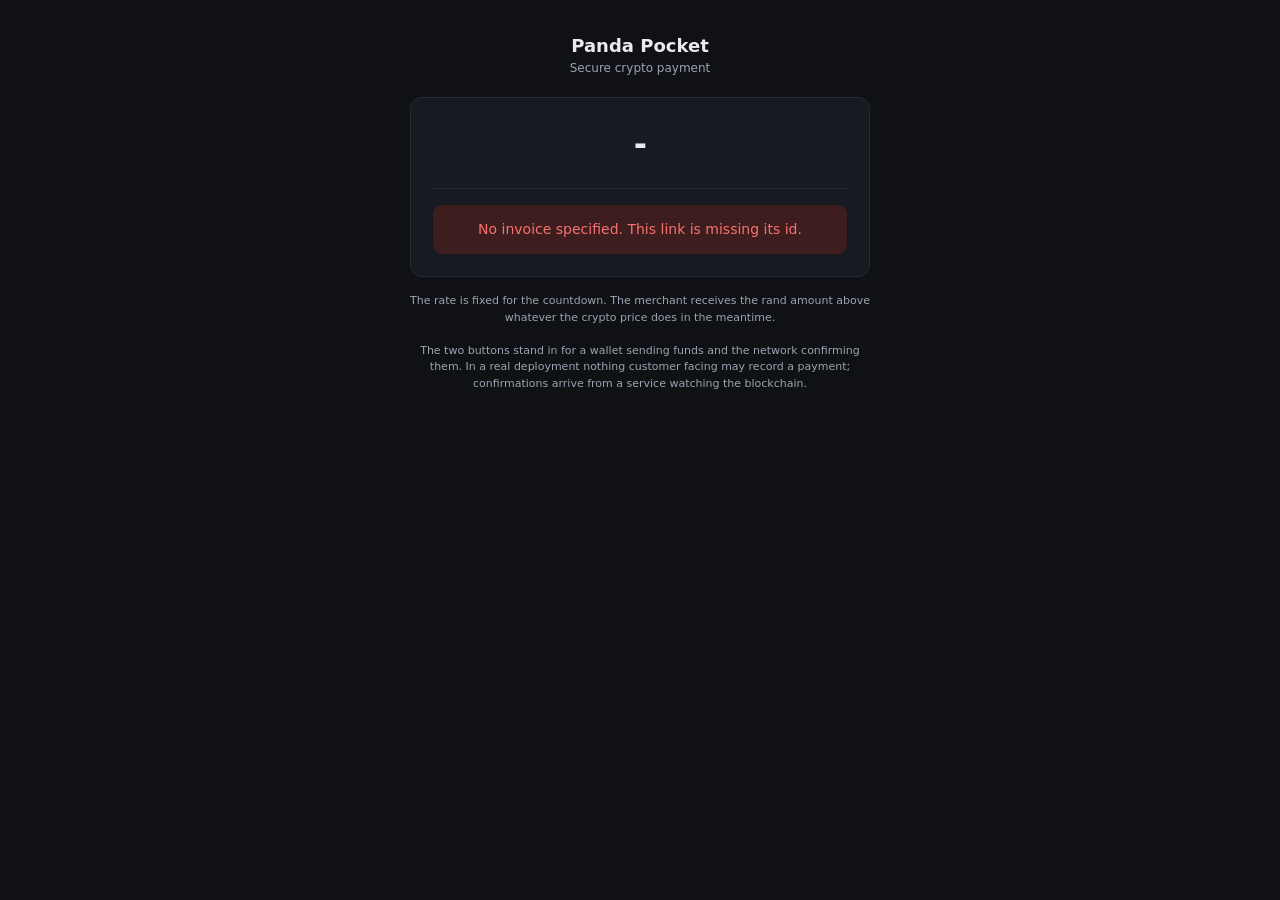
==== src/Gateway/wwwroot/checkout.html @ ac99cf25 "part7: customer checkout, demo seeding, reset script, rate limit regression fix. Code freeze." ====
<!DOCTYPE html>
<html lang="en-ZA">
<head>
  <meta charset="utf-8">
  <meta name="viewport" content="width=device-width, initial-scale=1">
  <title>Pay with crypto | Panda Pocket</title>
  <style>
    :root {
      --bg: #0f1115; --panel: #171a21; --line: #262b36;
      --ink: #e8eaed; --muted: #9aa4b2; --accent: #4ade80;
      --warn: #fbbf24; --bad: #f87171; --info: #60a5fa;
    }
    * { box-sizing: border-box; }
    body {
      margin: 0; padding: 32px 20px; background: var(--bg); color: var(--ink);
      font: 15px/1.5 ui-sans-serif, system-ui, "Segoe UI", sans-serif;
      display: flex; justify-content: center;
    }
    .checkout { width: 100%; max-width: 460px; }
    .brand { text-align: center; margin-bottom: 20px; }
    .brand h1 { margin: 0; font-size: 18px; font-weight: 650; }
    .brand .sub { color: var(--muted); font-size: 12px; }
    .card {
      background: var(--panel); border: 1px solid var(--line);
      border-radius: 12px; padding: 22px;
    }
    .amount { text-align: center; padding-bottom: 18px; border-bottom: 1px solid var(--line); }
    .amount .zar { font-size: 32px; font-weight: 680; letter-spacing: -.02em; }
    .amount .ref { color: var(--muted); font-size: 13px; margin-top: 2px; }
    .crypto {
      margin: 18px 0; padding: 14px; border-radius: 9px;
      background: #0d0f14; border: 1px solid var(--line); text-align: center;
    }
    .crypto .big {
      font-family: ui-monospace, Consolas, monospace;
      font-size: 21px; font-weight: 650; color: var(--accent); word-break: break-all;
    }
    .crypto .rate { color: var(--muted); font-size: 11px; margin-top: 4px; }
    .field { margin-top: 14px; }
    .field label { display: block; font-size: 11px; text-transform: uppercase;
      letter-spacing: .06em; color: var(--muted); margin-bottom: 5px; }
    .addr {
      display: flex; gap: 8px; align-items: stretch;
    }
    .addr code {
      flex: 1; background: #0d0f14; border: 1px solid var(--line); border-radius: 7px;
      padding: 10px; font-family: ui-monospace, Consolas, monospace; font-size: 11px;
      word-break: break-all; color: var(--ink);
    }
    button {
      border: none; border-radius: 7px; cursor: pointer; font: inherit;
      font-weight: 650; padding: 10px 14px;
    }
    .copy { background: transparent; color: var(--ink); border: 1px solid var(--line); white-space: nowrap; }
    .pay { width: 100%; margin-top: 18px; background: var(--accent); color: #06240f; padding: 12px; }
    .pay:hover { filter: brightness(1.08); }
    .pay:disabled { opacity: .45; cursor: not-allowed; }
    .under { width: 100%; margin-top: 8px; background: transparent;
      color: var(--muted); border: 1px solid var(--line); }
    .timer {
      margin-top: 18px; text-align: center; padding: 12px;
      border-radius: 9px; background: #0d0f14; border: 1px solid var(--line);
    }
    .timer .t { font-family: ui-monospace, Consolas, monospace; font-size: 26px; font-weight: 650; }
    .timer .l { color: var(--muted); font-size: 11px; text-transform: uppercase; letter-spacing: .06em; }
    .timer.urgent .t { color: var(--warn); }
    .timer.dead .t { color: var(--bad); }
    .state { margin-top: 16px; padding: 14px; border-radius: 9px; text-align: center; font-size: 14px; }
    .state.ok { background: #14361f; color: var(--accent); }
    .state.bad { background: #3d1d1d; color: var(--bad); }
    .state.warn { background: #4a3410; color: var(--warn); }
    .note { color: var(--muted); font-size: 11px; text-align: center; margin-top: 16px; line-height: 1.5; }
    .hidden { display: none; }
    a { color: var(--info); }
  </style>
</head>
<body>

<div class="checkout">
  <div class="brand">
    <h1>Panda Pocket</h1>
    <div class="sub">Secure crypto payment</div>
  </div>

  <div class="card" id="card">
    <div class="amount">
      <div class="zar" id="zar">-</div>
      <div class="ref" id="ref"></div>
    </div>

    <div id="payable">
      <div class="crypto">
        <div class="big" id="cryptoAmount">-</div>
        <div class="rate" id="rate"></div>
      </div>

      <div class="field">
        <label for="addr">Send to this address</label>
        <div class="addr">
          <code id="addr">-</code>
          <button class="copy" onclick="copyAddress()">Copy</button>
        </div>
      </div>

      <div class="timer" id="timer">
        <div class="t" id="countdown">--:--</div>
        <div class="l">Rate locked for</div>
      </div>

      <button class="pay" id="payBtn" onclick="pay(false)">Simulate wallet payment</button>
      <button class="under" onclick="pay(true)">Simulate underpayment (half)</button>
    </div>

    <div id="stateBox"></div>
  </div>

  <div class="note">
    The rate is fixed for the countdown. The merchant receives the rand amount
    above whatever the crypto price does in the meantime.
    <br><br>
    The two buttons stand in for a wallet sending funds and the network
    confirming them. In a real deployment nothing customer facing may record a
    payment; confirmations arrive from a service watching the blockchain.
  </div>
</div>

<script>
// The invoice id in the URL is the whole authorisation. It is a random v4 GUID,
// so holding the link is what proves you were sent to this payment. Nothing here
// carries an API key, because the customer is not the merchant.
const id = new URLSearchParams(location.search).get('id');

const money = n => 'R' + Number(n).toLocaleString('en-ZA',
  { minimumFractionDigits: 2, maximumFractionDigits: 2 });

let secondsLeft = 0;
let finished = false;

function setState(html, cls) {
  document.getElementById('stateBox').innerHTML = `<div class="state ${cls}">${html}</div>`;
}

async function load() {
  if (!id) {
    document.getElementById('payable').classList.add('hidden');
    setState('No invoice specified. This link is missing its id.', 'bad');
    return;
  }

  try {
    const res = await fetch(`/api/checkout/${id}`);

    if (!res.ok) {
      document.getElementById('payable').classList.add('hidden');
      setState('This payment link is not valid.', 'bad');
      finished = true;
      return;
    }

    render(await res.json());
  } catch (e) {
    setState('Cannot reach the payment gateway.', 'bad');
  }
}

function render(inv) {
  document.getElementById('zar').textContent = money(inv.amountZar);
  document.getElementById('ref').textContent = 'Order ' + inv.reference;
  document.getElementById('cryptoAmount').textContent = `${inv.cryptoAmount} ${inv.asset}`;
  document.getElementById('rate').textContent =
    `at ${money(inv.lockedRate)} per ${inv.asset}, locked`;
  document.getElementById('addr').textContent = inv.payToAddress;

  secondsLeft = inv.secondsRemaining;

  const live = inv.status === 'Pending' || inv.status === 'Underpaid';
  document.getElementById('payable').classList.toggle('hidden', !live);

  if (inv.status === 'Paid' || inv.status === 'Settled') {
    finished = true;
    setState(`Payment received. Thank you.<br><small>${inv.totalReceived} ${inv.asset} confirmed.</small>`, 'ok');
  } else if (inv.status === 'Expired') {
    finished = true;
    setState('This invoice expired. Ask the merchant for a new payment link.', 'bad');
  } else if (inv.status === 'Cancelled') {
    finished = true;
    setState('This invoice was cancelled by the merchant.', 'bad');
  } else if (inv.status === 'Underpaid') {
    setState(`Partly paid. ${inv.outstanding} ${inv.asset} still outstanding.`, 'warn');
  } else {
    document.getElementById('stateBox').innerHTML = '';
  }
}

async function pay(half) {
  const btn = document.getElementById('payBtn');
  btn.disabled = true;

  try {
    const body = half ? { amountCrypto: null } : {};

    if (half) {
      const res0 = await fetch(`/api/checkout/${id}`);
      const inv = await res0.json();
      body.amountCrypto = +(inv.outstanding / 2).toFixed(8);
    }

    const res = await fetch(`/api/checkout/${id}/simulate-payment`, {
      method: 'POST',
      headers: { 'Content-Type': 'application/json' },
      body: JSON.stringify(body)
    });

    const data = await res.json().catch(() => ({}));

    if (res.ok) {
      render(data);
    } else if (res.status === 422) {
      // Underpaid: the payment was accepted and stored, it just does not
      // satisfy the invoice yet.
      render(data.invoice);
    } else if (res.status === 410) {
      finished = true;
      document.getElementById('payable').classList.add('hidden');
      setState('This invoice expired before the payment arrived.', 'bad');
    } else {
      setState(data.detail || 'Payment could not be recorded.', 'bad');
    }
  } catch {
    setState('Cannot reach the payment gateway.', 'bad');
  }

  btn.disabled = false;
}

function copyAddress() {
  const text = document.getElementById('addr').textContent;
  navigator.clipboard?.writeText(text).catch(() => { /* clipboard may be blocked */ });
}

// Tick locally between polls so the countdown moves every second without
// hitting the server every second. The server value is authoritative and
// overwrites this on each refresh.
setInterval(() => {
  if (finished) return;

  const box = document.getElementById('timer');
  const el = document.getElementById('countdown');

  if (secondsLeft <= 0) {
    el.textContent = '00:00';
    box.className = 'timer dead';
    return;
  }

  secondsLeft -= 1;
  const m = Math.floor(secondsLeft / 60), s = secondsLeft % 60;
  el.textContent = `${String(m).padStart(2, '0')}:${String(s).padStart(2, '0')}`;
  box.className = secondsLeft < 120 ? 'timer urgent' : 'timer';
}, 1000);

// Poll for status changes, so a payment confirmed elsewhere (the merchant view,
// or a real chain watcher) updates this page too.
setInterval(() => { if (!finished) load(); }, 5000);

load();
</script>

</body>
</html>
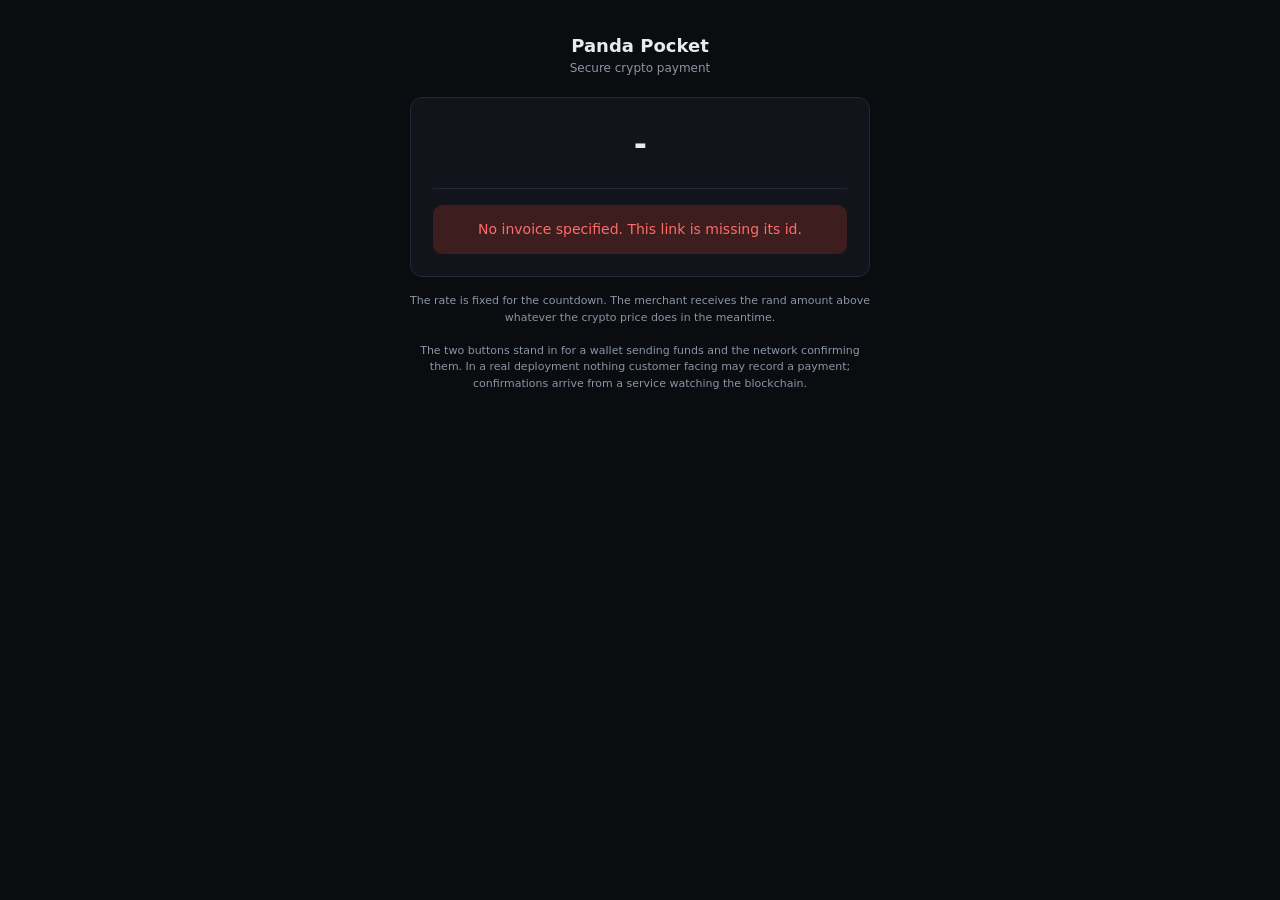
==== commit 60b31d8e: "feat: knowledge graph and RAG over the SOC evidence Adds Graph.Api: a Neo4j knowledge graph built fr" ====
--- a/src/Gateway/wwwroot/checkout.html
+++ b/src/Gateway/wwwroot/checkout.html
@@ -5,10 +5,19 @@
   <meta name="viewport" content="width=device-width, initial-scale=1">
   <title>Pay with crypto | Panda Pocket</title>
   <style>
+    /* The same palette as app.css, kept inline rather than linked.
+     *
+     * This page is the only one a customer sees. It carries no navigation, no
+     * API key and no console chrome, because whoever is paying is not an
+     * operator, and loading the console's stylesheet would invite that
+     * furniture back in. The tokens are therefore copied, and the one rule to
+     * remember when either changes is that these two palettes are the same
+     * product. */
     :root {
-      --bg: #0f1115; --panel: #171a21; --line: #262b36;
-      --ink: #e8eaed; --muted: #9aa4b2; --accent: #4ade80;
-      --warn: #fbbf24; --bad: #f87171; --info: #60a5fa;
+      --bg: #0A0C10; --panel: #11141A; --surface-2: #161A22; --line: #232936;
+      --ink: #E7EBF0; --muted: #8B95A5; --faint: #5C6675;
+      --accent: #3DDC97; --accent-ink: #04170E;
+      --warn: #F2B134; --bad: #FF6B6B; --info: #6AA6FF;
     }
     * { box-sizing: border-box; }
     body {
@@ -25,14 +34,15 @@
       border-radius: 12px; padding: 22px;
     }
     .amount { text-align: center; padding-bottom: 18px; border-bottom: 1px solid var(--line); }
-    .amount .zar { font-size: 32px; font-weight: 680; letter-spacing: -.02em; }
+    .amount .zar { font-size: 32px; font-weight: 680; letter-spacing: -.02em; font-variant-numeric: tabular-nums; }
     .amount .ref { color: var(--muted); font-size: 13px; margin-top: 2px; }
     .crypto {
       margin: 18px 0; padding: 14px; border-radius: 9px;
-      background: #0d0f14; border: 1px solid var(--line); text-align: center;
+      background: var(--surface-2); border: 1px solid var(--line); text-align: center;
     }
     .crypto .big {
-      font-family: ui-monospace, Consolas, monospace;
+      font-family: ui-monospace, "Cascadia Mono", Consolas, monospace;
+      font-variant-numeric: tabular-nums;
       font-size: 21px; font-weight: 650; color: var(--accent); word-break: break-all;
     }
     .crypto .rate { color: var(--muted); font-size: 11px; margin-top: 4px; }
@@ -43,7 +53,7 @@
       display: flex; gap: 8px; align-items: stretch;
     }
     .addr code {
-      flex: 1; background: #0d0f14; border: 1px solid var(--line); border-radius: 7px;
+      flex: 1; background: var(--surface-2); border: 1px solid var(--line); border-radius: 7px;
       padding: 10px; font-family: ui-monospace, Consolas, monospace; font-size: 11px;
       word-break: break-all; color: var(--ink);
     }
@@ -52,14 +62,14 @@
       font-weight: 650; padding: 10px 14px;
     }
     .copy { background: transparent; color: var(--ink); border: 1px solid var(--line); white-space: nowrap; }
-    .pay { width: 100%; margin-top: 18px; background: var(--accent); color: #06240f; padding: 12px; }
+    .pay { width: 100%; margin-top: 18px; background: var(--accent); color: var(--accent-ink); padding: 12px; }
     .pay:hover { filter: brightness(1.08); }
     .pay:disabled { opacity: .45; cursor: not-allowed; }
     .under { width: 100%; margin-top: 8px; background: transparent;
       color: var(--muted); border: 1px solid var(--line); }
     .timer {
       margin-top: 18px; text-align: center; padding: 12px;
-      border-radius: 9px; background: #0d0f14; border: 1px solid var(--line);
+      border-radius: 9px; background: var(--surface-2); border: 1px solid var(--line);
     }
     .timer .t { font-family: ui-monospace, Consolas, monospace; font-size: 26px; font-weight: 650; }
     .timer .l { color: var(--muted); font-size: 11px; text-transform: uppercase; letter-spacing: .06em; }
